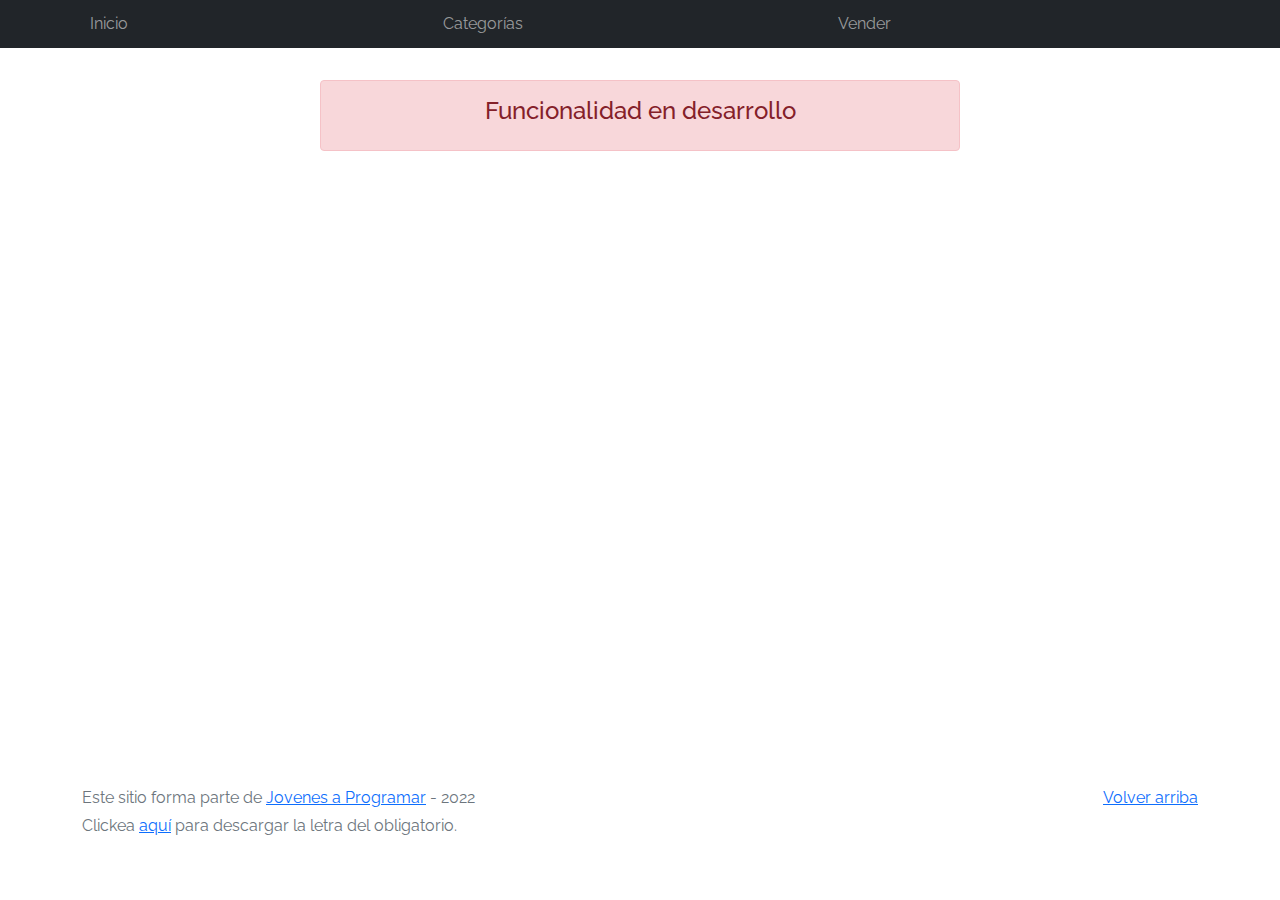
==== cart.html @ 4e9ff796 "Update Proyect" ====
<!DOCTYPE html>
<html lang="es">

<head>
  <meta http-equiv="Content-Type" content="text/html; charset=UTF-8">
  <meta name="viewport" content="width=device-width, initial-scale=1, shrink-to-fit=no">
  <title>eMercado - Todo lo que busques está aquí</title>
  <link href="https://fonts.googleapis.com/css?family=Raleway:300,300i,400,400i,700,700i,900,900i" rel="stylesheet">
  <link href="css/bootstrap.min.css" rel="stylesheet">
  <link href="css/font-awesome.min.css" rel="stylesheet">
  <link href="css/styles.css" rel="stylesheet">
</head>

<body>
  <nav class="navbar navbar-expand-lg navbar-dark bg-dark p-1">
    <div class="container">
      <button class="navbar-toggler" type="button" data-bs-toggle="collapse" data-bs-target="#navbarNav"
        aria-controls="navbarNav" aria-expanded="false" aria-label="Toggle navigation">
        <span class="navbar-toggler-icon"></span>
      </button>
      <div class="collapse navbar-collapse" id="navbarNav">
        <ul class="navbar-nav w-100 justify-content-between">
          <li class="nav-item">
            <a class="nav-link" href="index.html">Inicio</a>
          </li>
          <li class="nav-item">
            <a class="nav-link" href="categories.html">Categorías</a>
          </li>
          <li class="nav-item">
            <a class="nav-link" href="sell.html">Vender</a>
          </li>
          <li class="nav-item">
          </li>
        </ul>
      </div>
    </div>
  </nav>
  <main>
    <div class="container">
      <div class="alert alert-danger text-center" role="alert">
        <h4 class="alert-heading">Funcionalidad en desarrollo</h4>
      </div>
    </div>
  </main>
  <footer class="text-muted">
    <div class="container">
      <p class="float-end">
        <a href="#">Volver arriba</a>
      </p>
      <p>Este sitio forma parte de <a href="https://jovenesaprogramar.edu.uy/" target="_blank">Jovenes a Programar</a> -
        2022</p>
      <p>Clickea <a target="_blank" href="Letra.pdf">aquí</a> para descargar la letra del obligatorio.</p>
    </div>
  </footer>
  <div id="spinner-wrapper">
    <div class="lds-ring">
      <div></div>
      <div></div>
      <div></div>
      <div></div>
    </div>
  </div>
  <script src="js/bootstrap.bundle.min.js"></script>
  <script src="js/init.js"></script>
  <script src="js/cart.js"></script>
</body>

</html>
---- css/styles.css ----
.jumbotron,
.card-body,
.container,
.site-header {
  font-family: 'Raleway', serif !important;
}

.jumbotron .display-4 {
  font-weight: bold;
}

nav a {
  text-decoration: none;
}

.bd-placeholder-img {
  font-size: 1.125rem;
  text-anchor: middle;
  -webkit-user-select: none;
  -moz-user-select: none;
  -ms-user-select: none;
  user-select: none;
}

@media (min-width: 768px) {
  .bd-placeholder-img-lg {
    font-size: 3.5rem;
  }
}

.jumbotron {
  height: 50vh;
  padding: 5em inherit;
  margin-bottom: 0;
  background-color: #53C0FB;
  background: url('../img/cover_back.png');
  background-size: cover;
  background-position: center;
  background-repeat: no-repeat;
  color: black;
  font-weight: bold;
}

@media (min-width: 768px) {
  .jumbotron {
    padding-top: 6rem;
    padding-bottom: 6rem;
  }
}

.jumbotron p:last-child {
  margin-bottom: 0;
}

.jumbotron-heading {
  font-weight: 300;
}

.jumbotron .container {
  max-width: 40rem;
  background-color: rgba(255, 255, 255, 0.5);
  border-radius: 10px;
  text-shadow: 1px 1px 2px grey;
}

.jumbotron .lead {
  font-size: 38px;
}

footer {
  padding-top: 3rem;
  padding-bottom: 3rem;
}

footer p {
  margin-bottom: .25rem;
}

.site-header a {
  color: white;
  transition: ease-in-out color .15s;
}

.site-header .dropdown-menu a {
  color: black;
}

.dropzone {
  border: 2px dashed #0087F7;
  border-radius: 5px;
  background: white;
}

.img-fit {
  max-height: 100%;
}

.alert {
  position: fixed;
  top: 80px;
  width: 50%;
  left: 50%;
  transform: translate(-50%, 0);
}

.lds-ring {
  display: inline-block;
  position: relative;
  width: 64px;
  height: 64px;
  top: 50%;
  left: 50%;
}

.cursor-active {
  cursor: pointer;
}

.left {
  float: left;
  padding: 4px;
  background-color: rgba(255, 255, 255, 0.5);
}

.lds-ring div {
  box-sizing: border-box;
  display: block;
  position: absolute;
  width: 51px;
  height: 51px;
  margin: 6px;
  border: 6px solid #fff;
  border-radius: 50%;
  animation: lds-ring 1.2s cubic-bezier(0.5, 0, 0.5, 1) infinite;
  border-color: #fff transparent transparent transparent;
}

.lds-ring div:nth-child(1) {
  animation-delay: -0.45s;
}

.lds-ring div:nth-child(2) {
  animation-delay: -0.3s;
}

.lds-ring div:nth-child(3) {
  animation-delay: -0.15s;
}

@keyframes lds-ring {
  0% {
    transform: rotate(0deg);
  }

  100% {
    transform: rotate(360deg);
  }
}

.signin {
  width: 100%;
  max-width: 330px;
  padding: 15px;
  margin: auto;
}

#spinner-wrapper {
  position: fixed;
  background-color: rgba(0, 0, 0, 0.5);
  width: 100%;
  height: 100%;
  top: 0;
  left: 0;
  z-index: 1021;
  display: none;
}

main {
  min-height: calc(100vh - 210px);
}

a.custom-card,
a.custom-card:hover {
  color: inherit;
  text-decoration: inherit;
}

.checked {
  color: orange;
}
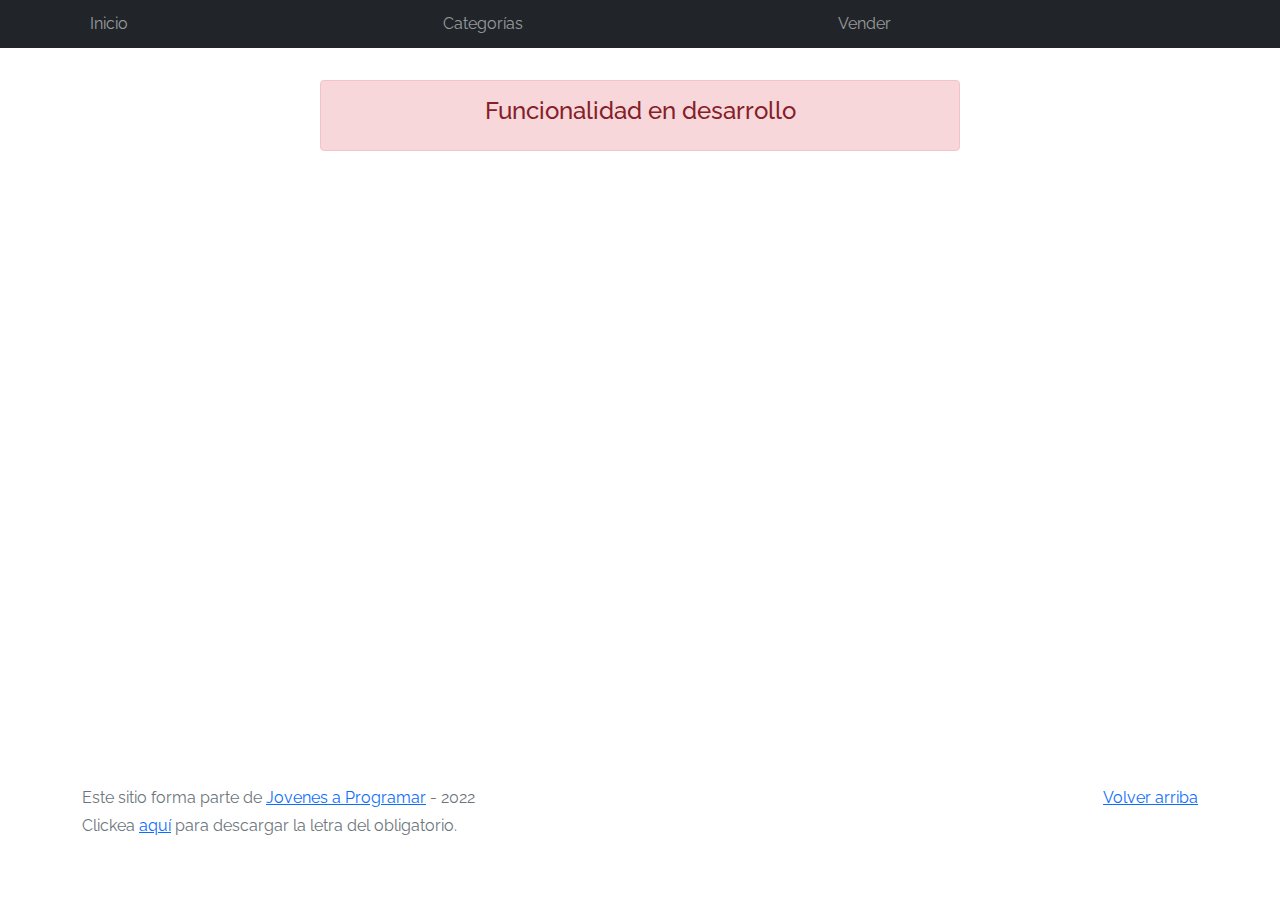
==== commit 59a30649: "Third Commit" ====
--- a/cart.html
+++ b/cart.html
@@ -21,7 +21,7 @@
       <div class="collapse navbar-collapse" id="navbarNav">
         <ul class="navbar-nav w-100 justify-content-between">
           <li class="nav-item">
-            <a class="nav-link" href="index.html">Inicio</a>
+            <a class="nav-link" href="main.html">Inicio</a>
           </li>
           <li class="nav-item">
             <a class="nav-link" href="categories.html">Categorías</a>
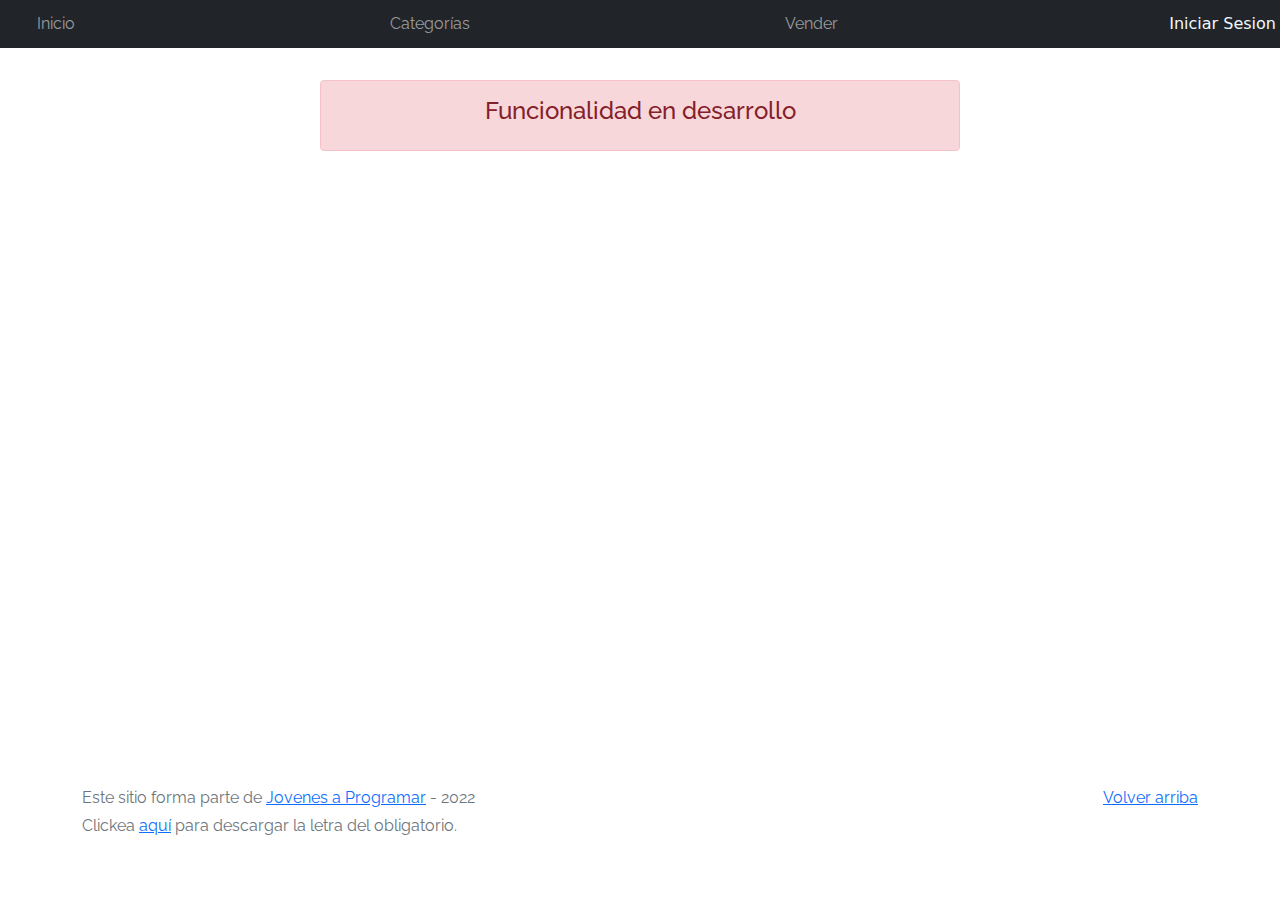
==== commit 816411b4: "Entrega N2" ====
--- a/cart.html
+++ b/cart.html
@@ -34,6 +34,7 @@
         </ul>
       </div>
     </div>
+    <div><label id="labelEmail"></label></div>
   </nav>
   <main>
     <div class="container">
@@ -61,6 +62,7 @@
     </div>
   </div>
   <script src="js/bootstrap.bundle.min.js"></script>
+  <script src="js/localStorage.js"></script>
   <script src="js/init.js"></script>
   <script src="js/cart.js"></script>
 </body>
--- a/css/styles.css
+++ b/css/styles.css
@@ -187,4 +187,8 @@
 
 .checked {
   color: orange;
+}
+
+#labelEmail{
+  color: aliceblue;
 }